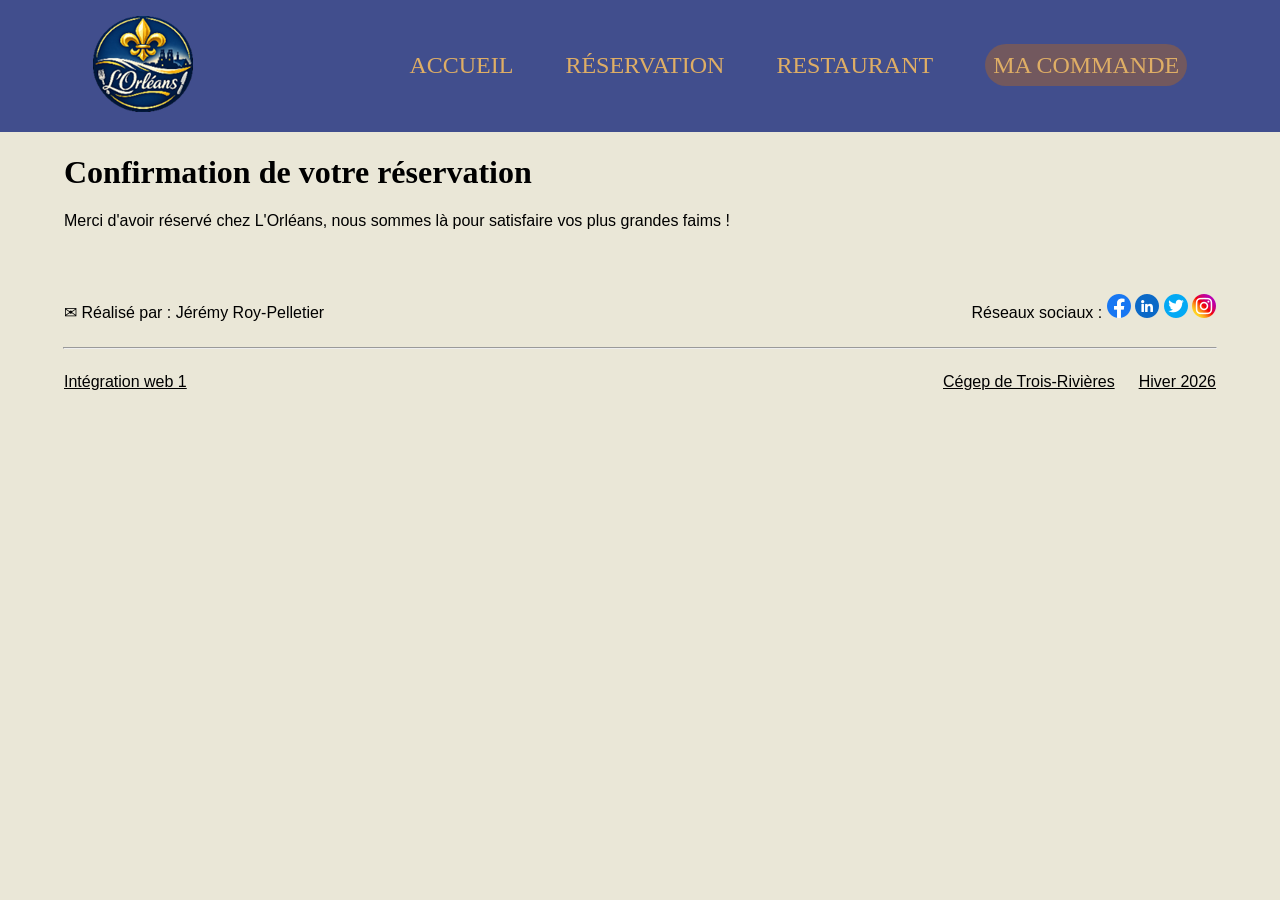
==== src/confirmation.html @ 7c62e6c3 "Réservation + confirmation.html - Finalisation de la page réservation + confirmation.html" ====
<!doctype html>
<html lang="fr-CA">
  <head>
    <meta charset="utf-8" />
    <meta name="viewport" content="width=device-width, initial-scale=1.0" />

    <title>Réservation confirmé | L'Orléans</title>
    <link rel="icon" type="image/o-icon" href="img/favicon.ico" />

    <meta
      name="description"
      content="Votre réservation pour L'Orléans est confirmé!"
    />

    <link rel="stylesheet" href="css/normalize.css" />
    <link rel="stylesheet" href="css/style.css" />
  </head>

  <body>
    <header>
      <div class="container flex-header">
        <div class="logo">
          <a href="index.html"
            ><img src="img/L'Orléans.png" alt="Restaurant L'Orléans"
          /></a>
        </div>

        <nav>
          <a class="currentpage" href="index.html">Accueil</a>
          <a class="currentpage" href="réservation.html">Réservation</a>
          <a class="currentpage" href="restaurant.html">Restaurant</a>
          <a class="currentpage" href="ma_commande.html">Ma commande</a>
        </nav>
      </div>
    </header>

    <main class="container">
      <h1>Confirmation de votre réservation</h1>
      <p>
        Merci d'avoir réservé chez L'Orléans, nous sommes là pour satisfaire vos
        plus grandes faims !
      </p>
    </main>

    <footer>
      <div class="container footer-top">
        <div>✉ Réalisé par : Jérémy Roy-Pelletier</div>

        <div>
          Réseaux sociaux :
          <a href="#"><img src="img/Facebook.png" alt="Facebook" /></a>
          <a href="#"><img src="img/Linkedin.png" alt="LinkedIn" /></a>
          <a href="#"><img src="img/Twitter.png" alt="Twitter" /></a>
          <a href="#"><img src="img/Instagram.png" alt="Instagram" /></a>
        </div>
      </div>

      <hr class="container" />

      <div class="container footer-bottom">
        Intégration web 1
        <div class="footer-bottom-right">
          <div>Cégep de Trois-Rivières</div>
          <div>Hiver 2026</div>
        </div>
      </div>
    </footer>
  </body>
</html>
---- src/css/style.css ----
* {
	box-sizing: border-box;
}

/* Fonts
========================================================================== */


/* FONT: Great Vibes */
@import url('https://fonts.googleapis.com/css2?family=Great+Vibes&display=swap');


/* Typographies / Couleurs (exemples : titres, paragraphes, liens, etc.)
========================================================================== */

body {
	background-color: #EAE7D7;
	font-family: Arial, Helvetica, sans-serif
}

header,
h1,
h2 {
	font-family: "Great Vibes", cursive;
}

/* Mise en page (positionnement)
========================================================================== */

.container {
	width: 90%;
	max-width: 1200px;
	margin: 0 auto;
}


/* Header / Navigations / Footer 
========================================================================== */

header {
	color: white;
	background-color: #414E8D;
	padding: 1rem 2rem;
}

.logo {
	height: 100%;
	width: auto;
	display: block;
}

header nav a {
	color: #DFAE65;
	text-decoration: underline;
	text-decoration-color: #D1725B;
	margin-left: 3rem;
	font-size: 1rem;
	text-transform: uppercase;
	font-size: 1.5rem;
}

header nav a:hover {
	color: #D1725B;
}

.flex-header {
	display: flex;
	justify-content: space-between;
	align-items: center;
}

nav a:last-child {
	background-color: #72585E;
	padding: 0.5rem;
	border-radius: 1.5rem;
}

nav a:last-child:hover {
	color: white;
	box-shadow: 0.3rem 0.4rem #35292c6e;
}

.currentpage {
	text-decoration: none;
}

.footer-top {
	display: flex;
	justify-content: space-between;
	align-items: flex-end;
	padding: 3rem 0 1.5rem 0;
}

.footer-bottom {
	display: flex;
	justify-content: space-between;
	text-decoration: underline;
	padding-top: 1.5rem;
	margin-bottom: 2rem;
}

.footer-bottom-right {
	display: flex;
	gap: 1.5rem;
}

/* Composantes générales (exemples : section, cartes, tableaux, etc.)
========================================================================== */

/* Page d'accueil */

.section-top-group {
	display: flex;
	align-items: center;
	justify-content: space-between;
}

.section-top-content {
	width: 35%;
}

.section-top-img {
	width: 60%;
	margin: 4rem 0 4rem 0;
}

.button-order {
	text-decoration: none;
	color: #DFAE65;
	background-color: #72585E;
	padding: 0.6rem;
	border-radius: 1.5rem;
}

.button-order:hover {
	color: white;
	box-shadow: 0.2rem 0.2rem #35292c6e;
}

.button-booking {
	text-decoration: none;
	color: #DFAE65;
	background-color: #414E8D;
	padding: 0.6rem;
	border-radius: 1.5rem;
	margin-left: 2rem;
}

.button-booking:hover {
	color: white;
	box-shadow: 0.2rem 0.2rem #232a4d63;
}

.cards-clients {
	display: flex;
	flex-wrap: wrap;
	height: auto;
	/* max-height: 16rem; */
	width: 32%;
	border-radius: 1.5rem;
	padding: 0.5rem;
	background-color: #414E8D;
	color: white;
	box-shadow: 0.2rem 0.2rem #232a4da2;
}

.cards-clients p {
	font-size: small;
	padding: 0 1rem 0 1rem;
	line-height: 1.2rem;
}

.card-img {
	padding: 0.5rem;
	width: 4.5rem;
	height: 4.5rem;
	border-radius: 50%;
	object-fit: cover;
}

.card-name {
	display: flex;
	align-items: center;
	color: #DFAE65;
}

.card-name h4 {
	padding-left: 0.5rem;
}

.card-group {
	display: flex;
	flex-wrap: wrap;
	justify-content: space-evenly;
	gap: 1rem;
}

/* Formulaires
========================================================================== */

span {
	color: red;
	font-weight: bold;
}

fieldset {
	border: 0.3rem solid black;
	border-radius: 3rem;
}

fieldset fieldset {
	border: 0.1rem solid black;
	border-radius: 0;
}

fieldset fieldset div {
	display: flex;
	margin-top: 0.4rem;
}

input[type=text],
[type=email] {
	padding: 0.3rem 4rem 0.3rem 0.3rem;
}

input[type=number] {
	text-align: center;
}

input {
	margin-bottom: 2rem;
}

select {
	padding: 0.1rem 1rem 0.1rem 1rem;
	margin: 2rem 0 2rem 0;
}

textarea {
	padding: 3rem;
	margin-bottom: 1rem;
}

input::placeholder {
	color: rgba(0, 0, 0, 0.267);
}

.formlayout {
	display: flex;
	padding: 4rem;
	flex-direction: column;
	align-items: center;
}

.formcontent {
	margin-top: 0.8rem;
}

.formformat form input {
	display: block;
}

.btnsubmit {
	color: white;
	background-color: #414E8D;
	font-size: large;
	padding: 1rem;
	margin-top: 3rem;
	border-radius: 2rem;
	border: 0.2rem solid black;
}

.btnsubmit:hover {
	background-color: rgb(21, 128, 21);
	color: white;
	box-shadow: 0.3rem 0.3rem #232a4d63;
}

/* Règles spécifiques aux pages
========================================================================== */
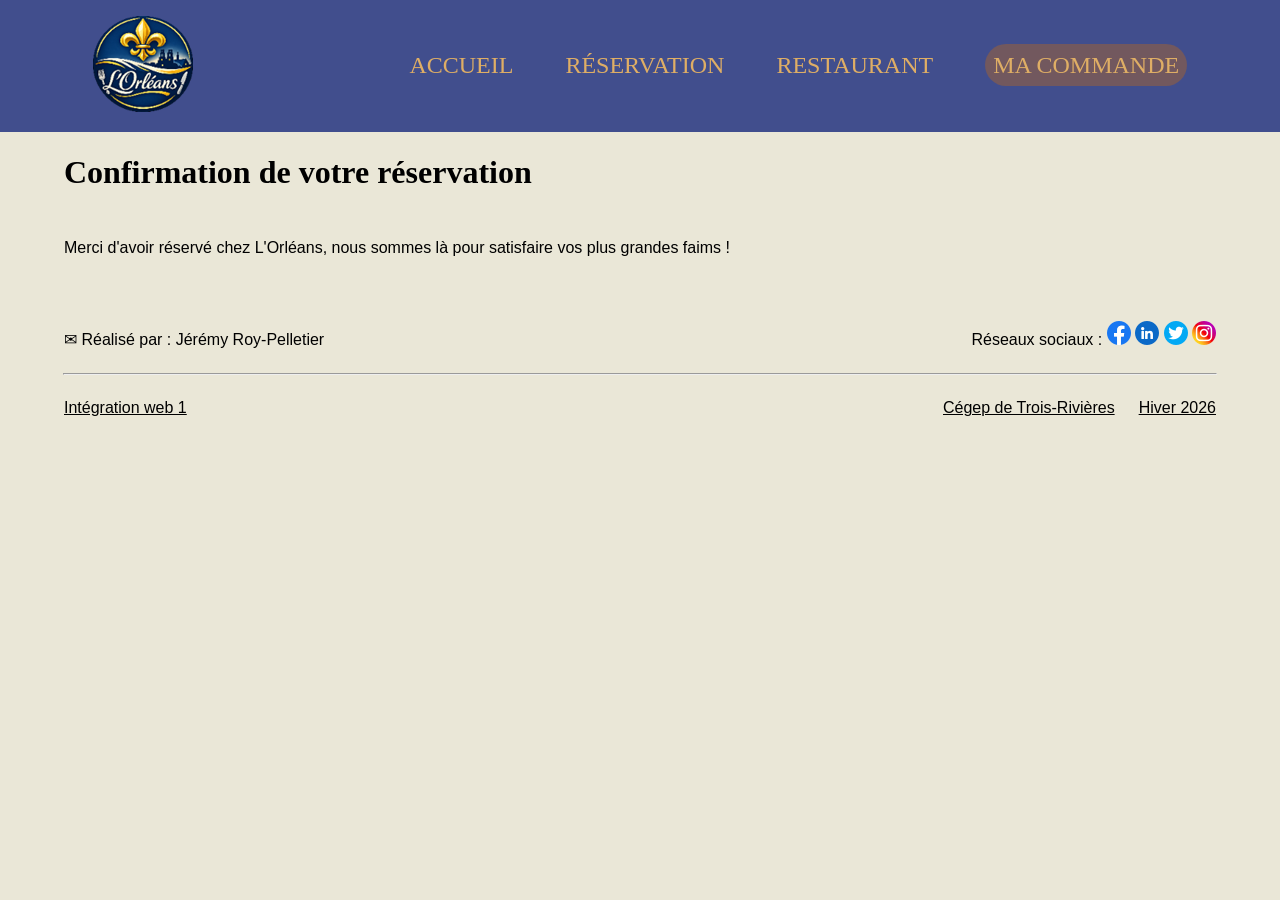
==== commit 22c4963a: "Reponsive - Ajout du viewport dans chacunes des pages" ====
--- a/src/confirmation.html
+++ b/src/confirmation.html
@@ -11,6 +11,8 @@
       name="description"
       content="Votre réservation pour L'Orléans est confirmé!"
     />
+
+    <meta name="viewport" content="width=device-width, initial-scale=1" />
 
     <link rel="stylesheet" href="css/normalize.css" />
     <link rel="stylesheet" href="css/style.css" />
--- a/src/css/style.css
+++ b/src/css/style.css
@@ -107,6 +107,17 @@
 /* Composantes générales (exemples : section, cartes, tableaux, etc.)
 ========================================================================== */
 
+/* Général */
+
+h1 {
+	margin-bottom: 3rem;
+}
+
+footer div a:hover {
+	border-radius: 1rem;
+	background-color: #35292c6e;
+}
+
 /* Page d'accueil */
 
 .section-top-group {
@@ -124,6 +135,10 @@
 	margin: 4rem 0 4rem 0;
 }
 
+.section-top-button {
+	margin-top: 2rem;
+}
+
 .button-order {
 	text-decoration: none;
 	color: #DFAE65;
@@ -155,7 +170,6 @@
 	display: flex;
 	flex-wrap: wrap;
 	height: auto;
-	/* max-height: 16rem; */
 	width: 32%;
 	border-radius: 1.5rem;
 	padding: 0.5rem;
@@ -195,6 +209,137 @@
 	gap: 1rem;
 }
 
+/* Page restaurant */
+
+.grid-container {
+	display: grid;
+	grid-template-columns: 23% 23% 23% 23%;
+	gap: 1rem;
+	margin-bottom: 6rem;
+}
+
+.grid-container img {
+	width: 100%;
+}
+
+.grid-2x2 {
+	grid-column: span 2;
+	grid-row: span 2;
+}
+
+.section-bot-restaurant {
+	display: flex;
+	justify-content: space-between;
+	margin-bottom: 3rem;
+}
+
+.section-bot-restaurant img {
+	width: 50%;
+}
+
+.section-bot-infos {
+	display: flex;
+	flex-direction: column;
+	justify-content: center;
+	font-size: larger;
+}
+
+.section-bot-infos p a {
+	color: black;
+}
+
+/* Page ma commande */
+
+.orderformat {
+	display: flex;
+	flex-direction: row-reverse;
+	justify-content: space-between;
+}
+
+.section-details {
+	display: flex;
+	flex-direction: column;
+	padding: 0.5rem 1.5rem 2rem 1.5rem;
+	color: #DFAE65;
+	background-color: #414E8D;
+	width: 23%;
+	height: 40%;
+}
+
+.section-details hr {
+	border: 0.1rem solid #DFAE65;
+	width: 100%;
+}
+
+.section-details div p:first-child {
+	font-weight: bold;
+}
+
+.section-details div {
+	display: flex;
+	justify-content: space-between;
+}
+
+.button-order2 {
+	display: flex;
+	justify-content: center;
+	text-decoration: none;
+	color: #DFAE65;
+	background-color: #72585E;
+	padding: 0.6rem;
+	border-radius: 1.5rem;
+}
+
+.button-order2:hover {
+	color: white;
+	box-shadow: 0.2rem 0.2rem #35292c6e;
+}
+
+.tableformat {
+	width: 73%;
+	margin-right: 6rem;
+}
+
+.tableformat h3 {
+	margin-top: 2rem;
+}
+
+.tableformat div h3 {
+	margin-top: 5rem;
+}
+
+.tables {
+	width: 100%;
+	color: #DFAE65;
+}
+
+.tables th,
+td {
+	width: 100%;
+}
+
+.tables tr {
+	text-align: center;
+	display: flex;
+}
+
+.tables tr th:first-child,
+td:first-child {
+	text-align: start;
+}
+
+.rowdark {
+	background-color: #414E8D;
+	padding: 1rem;
+	border-radius: 3rem;
+}
+
+.rowlight {
+	background-color: #5969bd;
+	padding: 1rem;
+	border-radius: 3rem;
+}
+
 /* Formulaires
 ========================================================================== */
 
